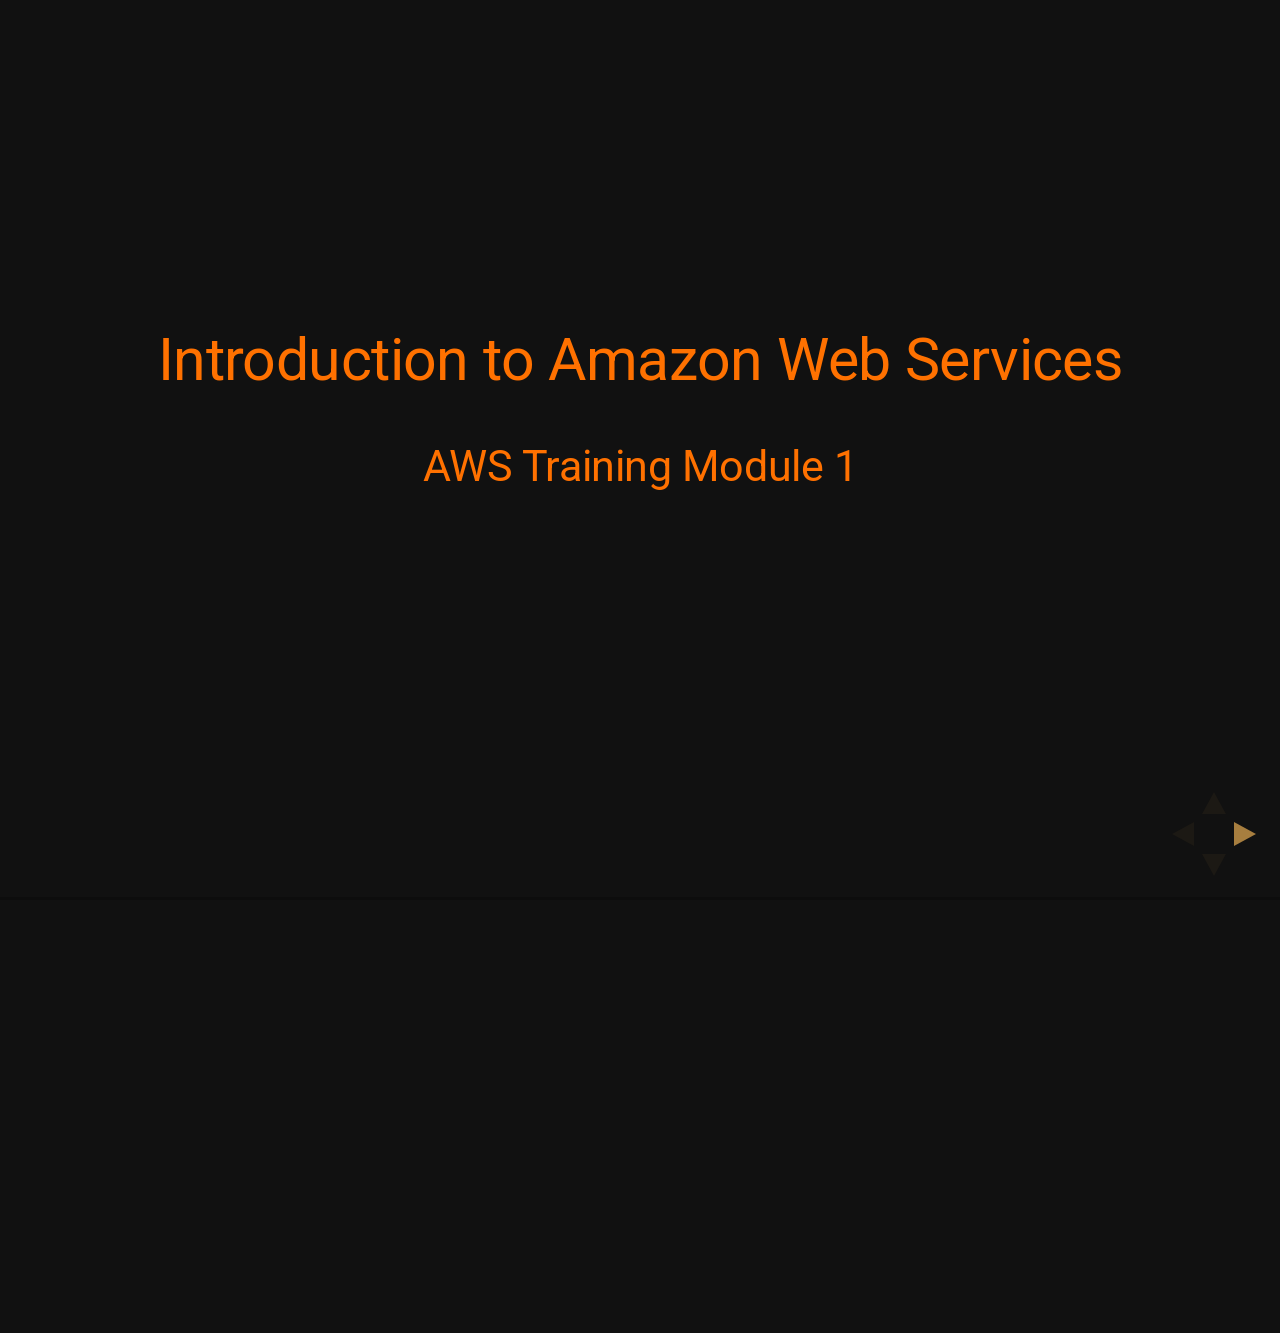
==== docs/01-aws_intro/index.html @ 5cf466d1 "Preparation for course modularization. Updated reveal.js from 2.6.2 to 3.0.0" ====
<!doctype html>
<html lang="en">
    <head>
        <meta charset="utf-8">
        <meta name="viewport" content="width=device-width, initial-scale=1.0, maximum-scale=1.0, user-scalable=no">
        <title>AWS Workshop</title>
        <link rel="stylesheet" href="../presentation_data/reveal.js-3.0.0/css/reveal.css">
        <link rel="stylesheet" href="../presentation_data/reveal.js-3.0.0/css/theme/night.css" id="theme">
        <link rel="stylesheet" href="../presentation_data/reveal.js-3.0.0/lib/css/monokai_sublime.css">
        <link rel="stylesheet" href="../presentation_data/css/gofore.css">
        <link rel="stylesheet" href="../presentation_data/css/custom.css">
    </head>
    <body>
        <div class="reveal">
            <div class="slides">
                <section data-markdown="README.md"
                         data-separator="^\n---\n$"
                         data-separator-vertical="^\n--\n$"
                         data-notes="^Notes:">
                </section>
            </div>
        </div>

        <script src="../presentation_data/reveal.js-3.0.0/lib/js/head.min.js"></script>
        <script src="../presentation_data/reveal.js-3.0.0/js/reveal.js"></script>
        <script>
            Reveal.initialize({
                controls: true,
                progress: true,
                history: true,
                width: 1280,
                height: 768,
                transition: 'linear',
                dependencies: [
                    { src: '../presentation_data/reveal.js-3.0.0/plugin/markdown/marked.js', condition: function() { return !!document.querySelector( '[data-markdown]' ); } },
                    { src: '../presentation_data/reveal.js-3.0.0/plugin/markdown/markdown.js', condition: function() { return !!document.querySelector( '[data-markdown]' ); } },
                    { src: '../presentation_data/reveal.js-3.0.0/plugin/notes/notes.js', async: true, condition: function() { return !!document.body.classList; } },
                    { src: '../presentation_data/reveal.js-3.0.0/plugin/highlight/highlight.js', async: true, callback: function() { hljs.initHighlightingOnLoad(); } }
                    ]
            });
        </script>
    </body>
</html>
---- docs/presentation_data/reveal.js-3.0.0/css/reveal.css ----
/*!
 * reveal.js
 * http://lab.hakim.se/reveal-js
 * MIT licensed
 *
 * Copyright (C) 2015 Hakim El Hattab, http://hakim.se
 */
/*********************************************
 * RESET STYLES
 *********************************************/
html, body, .reveal div, .reveal span, .reveal applet, .reveal object, .reveal iframe, .reveal h1, .reveal h2, .reveal h3, .reveal h4, .reveal h5, .reveal h6, .reveal p, .reveal blockquote, .reveal pre, .reveal a, .reveal abbr, .reveal acronym, .reveal address, .reveal big, .reveal cite, .reveal code, .reveal del, .reveal dfn, .reveal em, .reveal img, .reveal ins, .reveal kbd, .reveal q, .reveal s, .reveal samp, .reveal small, .reveal strike, .reveal strong, .reveal sub, .reveal sup, .reveal tt, .reveal var, .reveal b, .reveal u, .reveal center, .reveal dl, .reveal dt, .reveal dd, .reveal ol, .reveal ul, .reveal li, .reveal fieldset, .reveal form, .reveal label, .reveal legend, .reveal table, .reveal caption, .reveal tbody, .reveal tfoot, .reveal thead, .reveal tr, .reveal th, .reveal td, .reveal article, .reveal aside, .reveal canvas, .reveal details, .reveal embed, .reveal figure, .reveal figcaption, .reveal footer, .reveal header, .reveal hgroup, .reveal menu, .reveal nav, .reveal output, .reveal ruby, .reveal section, .reveal summary, .reveal time, .reveal mark, .reveal audio, video {
  margin: 0;
  padding: 0;
  border: 0;
  font-size: 100%;
  font: inherit;
  vertical-align: baseline; }

.reveal article, .reveal aside, .reveal details, .reveal figcaption, .reveal figure, .reveal footer, .reveal header, .reveal hgroup, .reveal menu, .reveal nav, .reveal section {
  display: block; }

/*********************************************
 * GLOBAL STYLES
 *********************************************/
html, body {
  width: 100%;
  height: 100%;
  overflow: hidden; }

body {
  position: relative;
  line-height: 1;
  background-color: #fff;
  color: #000; }

::-moz-selection {
  background: #FF5E99;
  color: #fff;
  text-shadow: none; }

::selection {
  background: #FF5E99;
  color: #fff;
  text-shadow: none; }

/*********************************************
 * VIEW FRAGMENTS
 *********************************************/
.reveal .slides section .fragment {
  opacity: 0;
  visibility: hidden;
  -webkit-transition: all 0.2s ease;
          transition: all 0.2s ease; }
  .reveal .slides section .fragment.visible {
    opacity: 1;
    visibility: visible; }

.reveal .slides section .fragment.grow {
  opacity: 1;
  visibility: visible; }
  .reveal .slides section .fragment.grow.visible {
    -webkit-transform: scale(1.3);
        -ms-transform: scale(1.3);
            transform: scale(1.3); }

.reveal .slides section .fragment.shrink {
  opacity: 1;
  visibility: visible; }
  .reveal .slides section .fragment.shrink.visible {
    -webkit-transform: scale(0.7);
        -ms-transform: scale(0.7);
            transform: scale(0.7); }

.reveal .slides section .fragment.zoom-in {
  -webkit-transform: scale(0.1);
      -ms-transform: scale(0.1);
          transform: scale(0.1); }
  .reveal .slides section .fragment.zoom-in.visible {
    -webkit-transform: scale(1);
        -ms-transform: scale(1);
            transform: scale(1); }

.reveal .slides section .fragment.roll-in {
  -webkit-transform: rotateX(90deg);
          transform: rotateX(90deg); }
  .reveal .slides section .fragment.roll-in.visible {
    -webkit-transform: rotateX(0);
            transform: rotateX(0); }

.reveal .slides section .fragment.fade-out {
  opacity: 1;
  visibility: visible; }
  .reveal .slides section .fragment.fade-out.visible {
    opacity: 0;
    visibility: hidden; }

.reveal .slides section .fragment.semi-fade-out {
  opacity: 1;
  visibility: visible; }
  .reveal .slides section .fragment.semi-fade-out.visible {
    opacity: 0.5;
    visibility: visible; }

.reveal .slides section .fragment.strike {
  opacity: 1; }
  .reveal .slides section .fragment.strike.visible {
    text-decoration: line-through; }

.reveal .slides section .fragment.current-visible {
  opacity: 0;
  visibility: hidden; }
  .reveal .slides section .fragment.current-visible.current-fragment {
    opacity: 1;
    visibility: visible; }

.reveal .slides section .fragment.highlight-red, .reveal .slides section .fragment.highlight-current-red, .reveal .slides section .fragment.highlight-green, .reveal .slides section .fragment.highlight-current-green, .reveal .slides section .fragment.highlight-blue, .reveal .slides section .fragment.highlight-current-blue {
  opacity: 1;
  visibility: visible; }

.reveal .slides section .fragment.highlight-red.visible {
  color: #ff2c2d; }

.reveal .slides section .fragment.highlight-green.visible {
  color: #17ff2e; }

.reveal .slides section .fragment.highlight-blue.visible {
  color: #1b91ff; }

.reveal .slides section .fragment.highlight-current-red.current-fragment {
  color: #ff2c2d; }

.reveal .slides section .fragment.highlight-current-green.current-fragment {
  color: #17ff2e; }

.reveal .slides section .fragment.highlight-current-blue.current-fragment {
  color: #1b91ff; }

/*********************************************
 * DEFAULT ELEMENT STYLES
 *********************************************/
/* Fixes issue in Chrome where italic fonts did not appear when printing to PDF */
.reveal:after {
  content: '';
  font-style: italic; }

.reveal iframe {
  z-index: 1; }

/** Prevents layering issues in certain browser/transition combinations */
.reveal a {
  position: relative; }

.reveal .stretch {
  max-width: none;
  max-height: none; }

.reveal pre.stretch code {
  height: 100%;
  max-height: 100%;
  -moz-box-sizing: border-box;
       box-sizing: border-box; }

/*********************************************
 * CONTROLS
 *********************************************/
.reveal .controls {
  display: none;
  position: fixed;
  width: 110px;
  height: 110px;
  z-index: 30;
  right: 10px;
  bottom: 10px;
  -webkit-user-select: none; }

.reveal .controls div {
  position: absolute;
  opacity: 0.05;
  width: 0;
  height: 0;
  border: 12px solid transparent;
  -webkit-transform: scale(0.9999);
      -ms-transform: scale(0.9999);
          transform: scale(0.9999);
  -webkit-transition: all 0.2s ease;
          transition: all 0.2s ease;
  -webkit-tap-highlight-color: rgba(0, 0, 0, 0); }

.reveal .controls div.enabled {
  opacity: 0.7;
  cursor: pointer; }

.reveal .controls div.enabled:active {
  margin-top: 1px; }

.reveal .controls div.navigate-left {
  top: 42px;
  border-right-width: 22px;
  border-right-color: #000; }

.reveal .controls div.navigate-left.fragmented {
  opacity: 0.3; }

.reveal .controls div.navigate-right {
  left: 74px;
  top: 42px;
  border-left-width: 22px;
  border-left-color: #000; }

.reveal .controls div.navigate-right.fragmented {
  opacity: 0.3; }

.reveal .controls div.navigate-up {
  left: 42px;
  border-bottom-width: 22px;
  border-bottom-color: #000; }

.reveal .controls div.navigate-up.fragmented {
  opacity: 0.3; }

.reveal .controls div.navigate-down {
  left: 42px;
  top: 74px;
  border-top-width: 22px;
  border-top-color: #000; }

.reveal .controls div.navigate-down.fragmented {
  opacity: 0.3; }

/*********************************************
 * PROGRESS BAR
 *********************************************/
.reveal .progress {
  position: fixed;
  display: none;
  height: 3px;
  width: 100%;
  bottom: 0;
  left: 0;
  z-index: 10;
  background-color: rgba(0, 0, 0, 0.2); }

.reveal .progress:after {
  content: '';
  display: block;
  position: absolute;
  height: 20px;
  width: 100%;
  top: -20px; }

.reveal .progress span {
  display: block;
  height: 100%;
  width: 0px;
  background-color: #000;
  -webkit-transition: width 800ms cubic-bezier(0.26, 0.86, 0.44, 0.985);
          transition: width 800ms cubic-bezier(0.26, 0.86, 0.44, 0.985); }

/*********************************************
 * SLIDE NUMBER
 *********************************************/
.reveal .slide-number {
  position: fixed;
  display: block;
  right: 15px;
  bottom: 15px;
  opacity: 0.5;
  z-index: 31;
  font-size: 12px; }

/*********************************************
 * SLIDES
 *********************************************/
.reveal {
  position: relative;
  width: 100%;
  height: 100%;
  -ms-touch-action: none;
      touch-action: none; }

.reveal .slides {
  position: absolute;
  width: 100%;
  height: 100%;
  top: 0;
  right: 0;
  bottom: 0;
  left: 0;
  margin: auto;
  overflow: visible;
  z-index: 1;
  text-align: center;
  -webkit-perspective: 600px;
          perspective: 600px;
  -webkit-perspective-origin: 50% 40%;
          perspective-origin: 50% 40%; }

.reveal .slides > section {
  -ms-perspective: 600px; }

.reveal .slides > section, .reveal .slides > section > section {
  display: none;
  position: absolute;
  width: 100%;
  padding: 20px 0px;
  z-index: 10;
  -webkit-transform-style: preserve-3d;
          transform-style: preserve-3d;
  -webkit-transition: -webkit-transform-origin 800ms cubic-bezier(0.26, 0.86, 0.44, 0.985), -webkit-transform 800ms cubic-bezier(0.26, 0.86, 0.44, 0.985), visibility 800ms cubic-bezier(0.26, 0.86, 0.44, 0.985), opacity 800ms cubic-bezier(0.26, 0.86, 0.44, 0.985);
          transition: -ms-transform-origin 800ms cubic-bezier(0.26, 0.86, 0.44, 0.985), transform 800ms cubic-bezier(0.26, 0.86, 0.44, 0.985), visibility 800ms cubic-bezier(0.26, 0.86, 0.44, 0.985), opacity 800ms cubic-bezier(0.26, 0.86, 0.44, 0.985);
          transition: transform-origin 800ms cubic-bezier(0.26, 0.86, 0.44, 0.985), transform 800ms cubic-bezier(0.26, 0.86, 0.44, 0.985), visibility 800ms cubic-bezier(0.26, 0.86, 0.44, 0.985), opacity 800ms cubic-bezier(0.26, 0.86, 0.44, 0.985); }

/* Global transition speed settings */
.reveal[data-transition-speed="fast"] .slides section {
  -webkit-transition-duration: 400ms;
          transition-duration: 400ms; }

.reveal[data-transition-speed="slow"] .slides section {
  -webkit-transition-duration: 1200ms;
          transition-duration: 1200ms; }

/* Slide-specific transition speed overrides */
.reveal .slides section[data-transition-speed="fast"] {
  -webkit-transition-duration: 400ms;
          transition-duration: 400ms; }

.reveal .slides section[data-transition-speed="slow"] {
  -webkit-transition-duration: 1200ms;
          transition-duration: 1200ms; }

.reveal .slides > section.stack {
  padding-top: 0;
  padding-bottom: 0; }

.reveal .slides > section.present, .reveal .slides > section > section.present {
  display: block;
  z-index: 11;
  opacity: 1; }

.reveal.center, .reveal.center .slides, .reveal.center .slides section {
  min-height: 0 !important; }

/* Don't allow interaction with invisible slides */
.reveal .slides > section.future, .reveal .slides > section > section.future, .reveal .slides > section.past, .reveal .slides > section > section.past {
  pointer-events: none; }

.reveal.overview .slides > section, .reveal.overview .slides > section > section {
  pointer-events: auto; }

.reveal .slides > section.past, .reveal .slides > section.future, .reveal .slides > section > section.past, .reveal .slides > section > section.future {
  opacity: 0; }

/*********************************************
 * SLIDE TRANSITION
 * Aliased 'linear' for backwards compatibility
 *********************************************/
.reveal.slide section, .reveal.linear section {
  -webkit-backface-visibility: hidden;
          backface-visibility: hidden; }

.reveal .slides > section[data-transition=slide].past, .reveal.slide .slides > section:not([data-transition]).past, .reveal .slides > section[data-transition=linear].past, .reveal.linear .slides > section:not([data-transition]).past {
  -webkit-transform: translate(-150%, 0);
      -ms-transform: translate(-150%, 0);
          transform: translate(-150%, 0); }

.reveal .slides > section[data-transition=slide].future, .reveal.slide .slides > section:not([data-transition]).future, .reveal .slides > section[data-transition=linear].future, .reveal.linear .slides > section:not([data-transition]).future {
  -webkit-transform: translate(150%, 0);
      -ms-transform: translate(150%, 0);
          transform: translate(150%, 0); }

.reveal .slides > section > section[data-transition=slide].past, .reveal.slide .slides > section > section:not([data-transition]).past, .reveal .slides > section > section[data-transition=linear].past, .reveal.linear .slides > section > section:not([data-transition]).past {
  -webkit-transform: translate(0, -150%);
      -ms-transform: translate(0, -150%);
          transform: translate(0, -150%); }

.reveal .slides > section > section[data-transition=slide].future, .reveal.slide .slides > section > section:not([data-transition]).future, .reveal .slides > section > section[data-transition=linear].future, .reveal.linear .slides > section > section:not([data-transition]).future {
  -webkit-transform: translate(0, 150%);
      -ms-transform: translate(0, 150%);
          transform: translate(0, 150%); }

/*********************************************
 * CONVEX TRANSITION
 * Aliased 'default' for backwards compatibility
 *********************************************/
.reveal .slides > section[data-transition=default].past, .reveal.default .slides > section:not([data-transition]).past, .reveal .slides > section[data-transition=convex].past, .reveal.convex .slides > section:not([data-transition]).past {
  -webkit-transform: translate3d(-100%, 0, 0) rotateY(-90deg) translate3d(-100%, 0, 0);
          transform: translate3d(-100%, 0, 0) rotateY(-90deg) translate3d(-100%, 0, 0); }

.reveal .slides > section[data-transition=default].future, .reveal.default .slides > section:not([data-transition]).future, .reveal .slides > section[data-transition=convex].future, .reveal.convex .slides > section:not([data-transition]).future {
  -webkit-transform: translate3d(100%, 0, 0) rotateY(90deg) translate3d(100%, 0, 0);
          transform: translate3d(100%, 0, 0) rotateY(90deg) translate3d(100%, 0, 0); }

.reveal .slides > section > section[data-transition=default].past, .reveal.default .slides > section > section:not([data-transition]).past, .reveal .slides > section > section[data-transition=convex].past, .reveal.convex .slides > section > section:not([data-transition]).past {
  -webkit-transform: translate3d(0, -300px, 0) rotateX(70deg) translate3d(0, -300px, 0);
          transform: translate3d(0, -300px, 0) rotateX(70deg) translate3d(0, -300px, 0); }

.reveal .slides > section > section[data-transition=default].future, .reveal.default .slides > section > section:not([data-transition]).future, .reveal .slides > section > section[data-transition=convex].future, .reveal.convex .slides > section > section:not([data-transition]).future {
  -webkit-transform: translate3d(0, 300px, 0) rotateX(-70deg) translate3d(0, 300px, 0);
          transform: translate3d(0, 300px, 0) rotateX(-70deg) translate3d(0, 300px, 0); }

/*********************************************
 * CONCAVE TRANSITION
 *********************************************/
.reveal .slides > section[data-transition=concave].past, .reveal.concave .slides > section:not([data-transition]).past {
  -webkit-transform: translate3d(-100%, 0, 0) rotateY(90deg) translate3d(-100%, 0, 0);
          transform: translate3d(-100%, 0, 0) rotateY(90deg) translate3d(-100%, 0, 0); }

.reveal .slides > section[data-transition=concave].future, .reveal.concave .slides > section:not([data-transition]).future {
  -webkit-transform: translate3d(100%, 0, 0) rotateY(-90deg) translate3d(100%, 0, 0);
          transform: translate3d(100%, 0, 0) rotateY(-90deg) translate3d(100%, 0, 0); }

.reveal .slides > section > section[data-transition=concave].past, .reveal.concave .slides > section > section:not([data-transition]).past {
  -webkit-transform: translate3d(0, -80%, 0) rotateX(-70deg) translate3d(0, -80%, 0);
          transform: translate3d(0, -80%, 0) rotateX(-70deg) translate3d(0, -80%, 0); }

.reveal .slides > section > section[data-transition=concave].future, .reveal.concave .slides > section > section:not([data-transition]).future {
  -webkit-transform: translate3d(0, 80%, 0) rotateX(70deg) translate3d(0, 80%, 0);
          transform: translate3d(0, 80%, 0) rotateX(70deg) translate3d(0, 80%, 0); }

/*********************************************
 * ZOOM TRANSITION
 *********************************************/
.reveal .slides > section[data-transition=zoom], .reveal.zoom .slides > section:not([data-transition]) {
  -webkit-transition-timing-function: ease;
          transition-timing-function: ease; }

.reveal .slides > section[data-transition=zoom].past, .reveal.zoom .slides > section:not([data-transition]).past {
  visibility: hidden;
  -webkit-transform: scale(16);
      -ms-transform: scale(16);
          transform: scale(16); }

.reveal .slides > section[data-transition=zoom].future, .reveal.zoom .slides > section:not([data-transition]).future {
  visibility: hidden;
  -webkit-transform: scale(0.2);
      -ms-transform: scale(0.2);
          transform: scale(0.2); }

.reveal .slides > section > section[data-transition=zoom].past, .reveal.zoom .slides > section > section:not([data-transition]).past {
  -webkit-transform: translate(0, -150%);
      -ms-transform: translate(0, -150%);
          transform: translate(0, -150%); }

.reveal .slides > section > section[data-transition=zoom].future, .reveal.zoom .slides > section > section:not([data-transition]).future {
  -webkit-transform: translate(0, 150%);
      -ms-transform: translate(0, 150%);
          transform: translate(0, 150%); }

/*********************************************
 * CUBE TRANSITION
 *********************************************/
.reveal.cube .slides {
  -webkit-perspective: 1300px;
          perspective: 1300px; }

.reveal.cube .slides section {
  padding: 30px;
  min-height: 700px;
  -webkit-backface-visibility: hidden;
          backface-visibility: hidden;
  -moz-box-sizing: border-box;
       box-sizing: border-box; }

.reveal.center.cube .slides section {
  min-height: 0; }

.reveal.cube .slides section:not(.stack):before {
  content: '';
  position: absolute;
  display: block;
  width: 100%;
  height: 100%;
  left: 0;
  top: 0;
  background: rgba(0, 0, 0, 0.1);
  border-radius: 4px;
  -webkit-transform: translateZ(-20px);
          transform: translateZ(-20px); }

.reveal.cube .slides section:not(.stack):after {
  content: '';
  position: absolute;
  display: block;
  width: 90%;
  height: 30px;
  left: 5%;
  bottom: 0;
  background: none;
  z-index: 1;
  border-radius: 4px;
  box-shadow: 0px 95px 25px rgba(0, 0, 0, 0.2);
  -webkit-transform: translateZ(-90px) rotateX(65deg);
          transform: translateZ(-90px) rotateX(65deg); }

.reveal.cube .slides > section.stack {
  padding: 0;
  background: none; }

.reveal.cube .slides > section.past {
  -webkit-transform-origin: 100% 0%;
      -ms-transform-origin: 100% 0%;
          transform-origin: 100% 0%;
  -webkit-transform: translate3d(-100%, 0, 0) rotateY(-90deg);
          transform: translate3d(-100%, 0, 0) rotateY(-90deg); }

.reveal.cube .slides > section.future {
  -webkit-transform-origin: 0% 0%;
      -ms-transform-origin: 0% 0%;
          transform-origin: 0% 0%;
  -webkit-transform: translate3d(100%, 0, 0) rotateY(90deg);
          transform: translate3d(100%, 0, 0) rotateY(90deg); }

.reveal.cube .slides > section > section.past {
  -webkit-transform-origin: 0% 100%;
      -ms-transform-origin: 0% 100%;
          transform-origin: 0% 100%;
  -webkit-transform: translate3d(0, -100%, 0) rotateX(90deg);
          transform: translate3d(0, -100%, 0) rotateX(90deg); }

.reveal.cube .slides > section > section.future {
  -webkit-transform-origin: 0% 0%;
      -ms-transform-origin: 0% 0%;
          transform-origin: 0% 0%;
  -webkit-transform: translate3d(0, 100%, 0) rotateX(-90deg);
          transform: translate3d(0, 100%, 0) rotateX(-90deg); }

/*********************************************
 * PAGE TRANSITION
 *********************************************/
.reveal.page .slides {
  -webkit-perspective-origin: 0% 50%;
          perspective-origin: 0% 50%;
  -webkit-perspective: 3000px;
          perspective: 3000px; }

.reveal.page .slides section {
  padding: 30px;
  min-height: 700px;
  -moz-box-sizing: border-box;
       box-sizing: border-box; }

.reveal.page .slides section.past {
  z-index: 12; }

.reveal.page .slides section:not(.stack):before {
  content: '';
  position: absolute;
  display: block;
  width: 100%;
  height: 100%;
  left: 0;
  top: 0;
  background: rgba(0, 0, 0, 0.1);
  -webkit-transform: translateZ(-20px);
          transform: translateZ(-20px); }

.reveal.page .slides section:not(.stack):after {
  content: '';
  position: absolute;
  display: block;
  width: 90%;
  height: 30px;
  left: 5%;
  bottom: 0;
  background: none;
  z-index: 1;
  border-radius: 4px;
  box-shadow: 0px 95px 25px rgba(0, 0, 0, 0.2);
  -webkit-transform: translateZ(-90px) rotateX(65deg); }

.reveal.page .slides > section.stack {
  padding: 0;
  background: none; }

.reveal.page .slides > section.past {
  -webkit-transform-origin: 0% 0%;
      -ms-transform-origin: 0% 0%;
          transform-origin: 0% 0%;
  -webkit-transform: translate3d(-40%, 0, 0) rotateY(-80deg);
          transform: translate3d(-40%, 0, 0) rotateY(-80deg); }

.reveal.page .slides > section.future {
  -webkit-transform-origin: 100% 0%;
      -ms-transform-origin: 100% 0%;
          transform-origin: 100% 0%;
  -webkit-transform: translate3d(0, 0, 0);
          transform: translate3d(0, 0, 0); }

.reveal.page .slides > section > section.past {
  -webkit-transform-origin: 0% 0%;
      -ms-transform-origin: 0% 0%;
          transform-origin: 0% 0%;
  -webkit-transform: translate3d(0, -40%, 0) rotateX(80deg);
          transform: translate3d(0, -40%, 0) rotateX(80deg); }

.reveal.page .slides > section > section.future {
  -webkit-transform-origin: 0% 100%;
      -ms-transform-origin: 0% 100%;
          transform-origin: 0% 100%;
  -webkit-transform: translate3d(0, 0, 0);
          transform: translate3d(0, 0, 0); }

/*********************************************
 * FADE TRANSITION
 *********************************************/
.reveal .slides section[data-transition=fade], .reveal.fade .slides section:not([data-transition]), .reveal.fade .slides > section > section:not([data-transition]) {
  -webkit-transform: none;
      -ms-transform: none;
          transform: none;
  -webkit-transition: opacity 0.5s;
          transition: opacity 0.5s; }

.reveal.fade.overview .slides section, .reveal.fade.overview .slides > section > section {
  -webkit-transition: none;
          transition: none; }

/*********************************************
 * NO TRANSITION
 *********************************************/
.reveal .slides section[data-transition=none], .reveal.none .slides section:not([data-transition]) {
  -webkit-transform: none;
      -ms-transform: none;
          transform: none;
  -webkit-transition: none;
          transition: none; }

/*********************************************
 * OVERVIEW
 *********************************************/
.reveal.overview .slides {
  -webkit-perspective-origin: 50% 50%;
          perspective-origin: 50% 50%;
  -webkit-perspective: 700px;
          perspective: 700px; }

.reveal.overview .slides section {
  height: 700px;
  overflow: hidden;
  opacity: 1 !important;
  visibility: visible !important;
  cursor: pointer;
  background: rgba(0, 0, 0, 0.1);
  -moz-box-sizing: border-box;
       box-sizing: border-box; }

.reveal.overview .slides section, .reveal.overview-deactivating .slides section {
  -webkit-transition: none !important;
          transition: none !important; }

.reveal.overview .slides section .fragment {
  opacity: 1; }

.reveal.overview .slides section:after, .reveal.overview .slides section:before {
  display: none !important; }

.reveal.overview .slides section > section {
  opacity: 1;
  cursor: pointer; }

.reveal.overview .slides section:hover {
  background: rgba(0, 0, 0, 0.3); }

.reveal.overview .slides section.present {
  background: rgba(0, 0, 0, 0.3); }

.reveal.overview .slides > section.stack {
  padding: 0;
  top: 0 !important;
  background: none;
  overflow: visible; }

/*********************************************
 * PAUSED MODE
 *********************************************/
.reveal .pause-overlay {
  position: absolute;
  top: 0;
  left: 0;
  width: 100%;
  height: 100%;
  background: black;
  visibility: hidden;
  opacity: 0;
  z-index: 100;
  -webkit-transition: all 1s ease;
          transition: all 1s ease; }

.reveal.paused .pause-overlay {
  visibility: visible;
  opacity: 1; }

/*********************************************
 * FALLBACK
 *********************************************/
.no-transforms {
  overflow-y: auto; }

.no-transforms .reveal .slides {
  position: relative;
  width: 80%;
  height: auto !important;
  top: 0;
  left: 50%;
  margin: 0;
  text-align: center; }

.no-transforms .reveal .controls, .no-transforms .reveal .progress {
  display: none !important; }

.no-transforms .reveal .slides section {
  display: block !important;
  opacity: 1 !important;
  position: relative !important;
  height: auto;
  min-height: 0;
  top: 0;
  left: -50%;
  margin: 70px 0;
  -webkit-transform: none;
      -ms-transform: none;
          transform: none; }

.no-transforms .reveal .slides section section {
  left: 0; }

.reveal .no-transition, .reveal .no-transition * {
  -webkit-transition: none !important;
          transition: none !important; }

/*********************************************
 * PER-SLIDE BACKGROUNDS
 *********************************************/
.reveal > .backgrounds {
  position: absolute;
  width: 100%;
  height: 100%;
  top: 0;
  left: 0;
  -webkit-perspective: 600px;
          perspective: 600px; }

.reveal .slide-background {
  display: none;
  position: absolute;
  width: 100%;
  height: 100%;
  opacity: 0;
  visibility: hidden;
  background-color: rgba(0, 0, 0, 0);
  background-position: 50% 50%;
  background-repeat: no-repeat;
  background-size: cover;
  -webkit-transition: all 800ms cubic-bezier(0.26, 0.86, 0.44, 0.985);
          transition: all 800ms cubic-bezier(0.26, 0.86, 0.44, 0.985); }

.reveal .slide-background.stack {
  display: block; }

.reveal .slide-background.present {
  opacity: 1;
  visibility: visible; }

.print-pdf .reveal .slide-background {
  opacity: 1 !important;
  visibility: visible !important; }

/* Video backgrounds */
.reveal .slide-background video {
  position: absolute;
  width: 100%;
  height: 100%;
  max-width: none;
  max-height: none;
  top: 0;
  left: 0; }

/* Immediate transition style */
.reveal[data-background-transition=none] > .backgrounds .slide-background, .reveal > .backgrounds .slide-background[data-background-transition=none] {
  -webkit-transition: none;
          transition: none; }

/* Slide */
.reveal[data-background-transition=slide] > .backgrounds .slide-background, .reveal > .backgrounds .slide-background[data-background-transition=slide] {
  opacity: 1;
  -webkit-backface-visibility: hidden;
          backface-visibility: hidden; }

.reveal[data-background-transition=slide] > .backgrounds .slide-background.past, .reveal > .backgrounds .slide-background.past[data-background-transition=slide] {
  -webkit-transform: translate(-100%, 0);
      -ms-transform: translate(-100%, 0);
          transform: translate(-100%, 0); }

.reveal[data-background-transition=slide] > .backgrounds .slide-background.future, .reveal > .backgrounds .slide-background.future[data-background-transition=slide] {
  -webkit-transform: translate(100%, 0);
      -ms-transform: translate(100%, 0);
          transform: translate(100%, 0); }

.reveal[data-background-transition=slide] > .backgrounds .slide-background > .slide-background.past, .reveal > .backgrounds .slide-background > .slide-background.past[data-background-transition=slide] {
  -webkit-transform: translate(0, -100%);
      -ms-transform: translate(0, -100%);
          transform: translate(0, -100%); }

.reveal[data-background-transition=slide] > .backgrounds .slide-background > .slide-background.future, .reveal > .backgrounds .slide-background > .slide-background.future[data-background-transition=slide] {
  -webkit-transform: translate(0, 100%);
      -ms-transform: translate(0, 100%);
          transform: translate(0, 100%); }

/* Convex */
.reveal[data-background-transition=convex] > .backgrounds .slide-background.past, .reveal > .backgrounds .slide-background.past[data-background-transition=convex] {
  opacity: 0;
  -webkit-transform: translate3d(-100%, 0, 0) rotateY(-90deg) translate3d(-100%, 0, 0);
          transform: translate3d(-100%, 0, 0) rotateY(-90deg) translate3d(-100%, 0, 0); }

.reveal[data-background-transition=convex] > .backgrounds .slide-background.future, .reveal > .backgrounds .slide-background.future[data-background-transition=convex] {
  opacity: 0;
  -webkit-transform: translate3d(100%, 0, 0) rotateY(90deg) translate3d(100%, 0, 0);
          transform: translate3d(100%, 0, 0) rotateY(90deg) translate3d(100%, 0, 0); }

.reveal[data-background-transition=convex] > .backgrounds .slide-background > .slide-background.past, .reveal > .backgrounds .slide-background > .slide-background.past[data-background-transition=convex] {
  opacity: 0;
  -webkit-transform: translate3d(0, -100%, 0) rotateX(90deg) translate3d(0, -100%, 0);
          transform: translate3d(0, -100%, 0) rotateX(90deg) translate3d(0, -100%, 0); }

.reveal[data-background-transition=convex] > .backgrounds .slide-background > .slide-background.future, .reveal > .backgrounds .slide-background > .slide-background.future[data-background-transition=convex] {
  opacity: 0;
  -webkit-transform: translate3d(0, 100%, 0) rotateX(-90deg) translate3d(0, 100%, 0);
          transform: translate3d(0, 100%, 0) rotateX(-90deg) translate3d(0, 100%, 0); }

/* Concave */
.reveal[data-background-transition=concave] > .backgrounds .slide-background.past, .reveal > .backgrounds .slide-background.past[data-background-transition=concave] {
  opacity: 0;
  -webkit-transform: translate3d(-100%, 0, 0) rotateY(90deg) translate3d(-100%, 0, 0);
          transform: translate3d(-100%, 0, 0) rotateY(90deg) translate3d(-100%, 0, 0); }

.reveal[data-background-transition=concave] > .backgrounds .slide-background.future, .reveal > .backgrounds .slide-background.future[data-background-transition=concave] {
  opacity: 0;
  -webkit-transform: translate3d(100%, 0, 0) rotateY(-90deg) translate3d(100%, 0, 0);
          transform: translate3d(100%, 0, 0) rotateY(-90deg) translate3d(100%, 0, 0); }

.reveal[data-background-transition=concave] > .backgrounds .slide-background > .slide-background.past, .reveal > .backgrounds .slide-background > .slide-background.past[data-background-transition=concave] {
  opacity: 0;
  -webkit-transform: translate3d(0, -100%, 0) rotateX(-90deg) translate3d(0, -100%, 0);
          transform: translate3d(0, -100%, 0) rotateX(-90deg) translate3d(0, -100%, 0); }

.reveal[data-background-transition=concave] > .backgrounds .slide-background > .slide-background.future, .reveal > .backgrounds .slide-background > .slide-background.future[data-background-transition=concave] {
  opacity: 0;
  -webkit-transform: translate3d(0, 100%, 0) rotateX(90deg) translate3d(0, 100%, 0);
          transform: translate3d(0, 100%, 0) rotateX(90deg) translate3d(0, 100%, 0); }

/* Zoom */
.reveal[data-background-transition=zoom] > .backgrounds .slide-background, .reveal > .backgrounds .slide-background[data-background-transition=zoom] {
  -webkit-transition-timing-function: ease;
          transition-timing-function: ease; }

.reveal[data-background-transition=zoom] > .backgrounds .slide-background.past, .reveal > .backgrounds .slide-background.past[data-background-transition=zoom] {
  opacity: 0;
  visibility: hidden;
  -webkit-transform: scale(16);
      -ms-transform: scale(16);
          transform: scale(16); }

.reveal[data-background-transition=zoom] > .backgrounds .slide-background.future, .reveal > .backgrounds .slide-background.future[data-background-transition=zoom] {
  opacity: 0;
  visibility: hidden;
  -webkit-transform: scale(0.2);
      -ms-transform: scale(0.2);
          transform: scale(0.2); }

.reveal[data-background-transition=zoom] > .backgrounds .slide-background > .slide-background.past, .reveal > .backgrounds .slide-background > .slide-background.past[data-background-transition=zoom] {
  opacity: 0;
  visibility: hidden;
  -webkit-transform: scale(16);
      -ms-transform: scale(16);
          transform: scale(16); }

.reveal[data-background-transition=zoom] > .backgrounds .slide-background > .slide-background.future, .reveal > .backgrounds .slide-background > .slide-background.future[data-background-transition=zoom] {
  opacity: 0;
  visibility: hidden;
  -webkit-transform: scale(0.2);
      -ms-transform: scale(0.2);
          transform: scale(0.2); }

/* Global transition speed settings */
.reveal[data-transition-speed="fast"] > .backgrounds .slide-background {
  -webkit-transition-duration: 400ms;
          transition-duration: 400ms; }

.reveal[data-transition-speed="slow"] > .backgrounds .slide-background {
  -webkit-transition-duration: 1200ms;
          transition-duration: 1200ms; }

/*********************************************
 * RTL SUPPORT
 *********************************************/
.reveal.rtl .slides, .reveal.rtl .slides h1, .reveal.rtl .slides h2, .reveal.rtl .slides h3, .reveal.rtl .slides h4, .reveal.rtl .slides h5, .reveal.rtl .slides h6 {
  direction: rtl;
  font-family: sans-serif; }

.reveal.rtl pre, .reveal.rtl code {
  direction: ltr; }

.reveal.rtl ol, .reveal.rtl ul {
  text-align: right; }

.reveal.rtl .progress span {
  float: right; }

/*********************************************
 * PARALLAX BACKGROUND
 *********************************************/
.reveal.has-parallax-background .backgrounds {
  -webkit-transition: all 0.8s ease;
          transition: all 0.8s ease; }

/* Global transition speed settings */
.reveal.has-parallax-background[data-transition-speed="fast"] .backgrounds {
  -webkit-transition-duration: 400ms;
          transition-duration: 400ms; }

.reveal.has-parallax-background[data-transition-speed="slow"] .backgrounds {
  -webkit-transition-duration: 1200ms;
          transition-duration: 1200ms; }

/*********************************************
 * LINK PREVIEW OVERLAY
 *********************************************/
.reveal .overlay {
  position: absolute;
  top: 0;
  left: 0;
  width: 100%;
  height: 100%;
  z-index: 1000;
  background: rgba(0, 0, 0, 0.9);
  opacity: 0;
  visibility: hidden;
  -webkit-transition: all 0.3s ease;
          transition: all 0.3s ease; }

.reveal .overlay.visible {
  opacity: 1;
  visibility: visible; }

.reveal .overlay .spinner {
  position: absolute;
  display: block;
  top: 50%;
  left: 50%;
  width: 32px;
  height: 32px;
  margin: -16px 0 0 -16px;
  z-index: 10;
  background-image: url([data-uri]%2F%2F%2F6%2Bvr8nJybW1tcDAwOjo6Nvb26ioqKOjo7Ozs%2FLy8vz8%2FAAAAAAAAAAAACH%2FC05FVFNDQVBFMi4wAwEAAAAh%2FhpDcmVhdGVkIHdpdGggYWpheGxvYWQuaW5mbwAh%[base64]%2FV%2FnmOM82XiHRLYKhKP1oZmADdEAAAh%2BQQJCgAAACwAAAAAIAAgAAAE6hDISWlZpOrNp1lGNRSdRpDUolIGw5RUYhhHukqFu8DsrEyqnWThGvAmhVlteBvojpTDDBUEIFwMFBRAmBkSgOrBFZogCASwBDEY%2FCZSg7GSE0gSCjQBMVG023xWBhklAnoEdhQEfyNqMIcKjhRsjEdnezB%2BA4k8gTwJhFuiW4dokXiloUepBAp5qaKpp6%2BHo7aWW54wl7obvEe0kRuoplCGepwSx2jJvqHEmGt6whJpGpfJCHmOoNHKaHx61WiSR92E4lbFoq%2BB6QDtuetcaBPnW6%2BO7wDHpIiK9SaVK5GgV543tzjgGcghAgAh%[base64]%2B%2BG%2Bw48edZPK%2BM6hLJpQg484enXIdQFSS1u6UhksENEQAAIfkECQoAAAAsAAAAACAAIAAABOcQyEmpGKLqzWcZRVUQnZYg1aBSh2GUVEIQ2aQOE%2BG%2BcD4ntpWkZQj1JIiZIogDFFyHI0UxQwFugMSOFIPJftfVAEoZLBbcLEFhlQiqGp1Vd140AUklUN3eCA51C1EWMzMCezCBBmkxVIVHBWd3HHl9JQOIJSdSnJ0TDKChCwUJjoWMPaGqDKannasMo6WnM562R5YluZRwur0wpgqZE7NKUm%2BFNRPIhjBJxKZteWuIBMN4zRMIVIhffcgojwCF117i4nlLnY5ztRLsnOk%2BaV%2BoJY7V7m76PdkS4trKcdg0Zc0tTcKkRAAAIfkECQoAAAAsAAAAACAAIAAABO4QyEkpKqjqzScpRaVkXZWQEximw1BSCUEIlDohrft6cpKCk5xid5MNJTaAIkekKGQkWyKHkvhKsR7ARmitkAYDYRIbUQRQjWBwJRzChi9CRlBcY1UN4g0%[base64]%[base64]%2BE71SRQeyqUToLA7VxF0JDyIQh%2FMVVPMt1ECZlfcjZJ9mIKoaTl1MRIl5o4CUKXOwmyrCInCKqcWtvadL2SYhyASyNDJ0uIiRMDjI0Fd30%2FiI2UA5GSS5UDj2l6NoqgOgN4gksEBgYFf0FDqKgHnyZ9OX8HrgYHdHpcHQULXAS2qKpENRg7eAMLC7kTBaixUYFkKAzWAAnLC7FLVxLWDBLKCwaKTULgEwbLA4hJtOkSBNqITT3xEgfLpBtzE%2FjiuL04RGEBgwWhShRgQExHBAAh%2BQQJCgAAACwAAAAAIAAgAAAE7xDISWlSqerNpyJKhWRdlSAVoVLCWk6JKlAqAavhO9UkUHsqlE6CwO1cRdCQ8iEIfzFVTzLdRAmZX3I2SfZiCqGk5dTESJeaOAlClzsJsqwiJwiqnFrb2nS9kmIcgEsjQydLiIlHehhpejaIjzh9eomSjZR%[base64]%2BE71SRQeyqUToLA7VxF0JDyIQh%[base64]%2BE71SRQeyqUToLA7VxF0JDyIQh%2FMVVPMt1ECZlfcjZJ9mIKoaTl1MRIl5o4CUKXOwmyrCInCKqcWtvadL2SYhyASyNDJ0uIiUd6GAULDJCRiXo1CpGXDJOUjY%2BYip9DhToJA4RBLwMLCwVDfRgbBAaqqoZ1XBMHswsHtxtFaH1iqaoGNgAIxRpbFAgfPQSqpbgGBqUD1wBXeCYp1AYZ19JJOYgH1KwA4UBvQwXUBxPqVD9L3sbp2BNk2xvvFPJd%2BMFCN6HAAIKgNggY0KtEBAAh%[base64]%2BvsYMDAzZQPC9VCNkDWUhGkuE5PxJNwiUK4UfLzOlD4WvzAHaoG9nxPi5d%2BjYUqfAhhykOFwJWiAAAIfkECQoAAAAsAAAAACAAIAAABPAQyElpUqnqzaciSoVkXVUMFaFSwlpOCcMYlErAavhOMnNLNo8KsZsMZItJEIDIFSkLGQoQTNhIsFehRww2CQLKF0tYGKYSg%2BygsZIuNqJksKgbfgIGepNo2cIUB3V1B3IvNiBYNQaDSTtfhhx0CwVPI0UJe0%2Bbm4g5VgcGoqOcnjmjqDSdnhgEoamcsZuXO1aWQy8KAwOAuTYYGwi7w5h%2BKr0SJ8MFihpNbx%2B4Erq7BYBuzsdiH1jCAzoSfl0rVirNbRXlBBlLX%2BBP0XJLAPGzTkAuAOqb0WT5AH7OcdCm5B8TgRwSRKIHQtaLCwg1RAAAOwAAAAAAAAAAAA%3D%3D);
  visibility: visible;
  opacity: 0.6;
  -webkit-transition: all 0.3s ease;
          transition: all 0.3s ease; }

.reveal .overlay header {
  position: absolute;
  left: 0;
  top: 0;
  width: 100%;
  height: 40px;
  z-index: 2;
  border-bottom: 1px solid #222; }

.reveal .overlay header a {
  display: inline-block;
  width: 40px;
  height: 40px;
  padding: 0 10px;
  float: right;
  opacity: 0.6;
  -moz-box-sizing: border-box;
       box-sizing: border-box; }

.reveal .overlay header a:hover {
  opacity: 1; }

.reveal .overlay header a .icon {
  display: inline-block;
  width: 20px;
  height: 20px;
  background-position: 50% 50%;
  background-size: 100%;
  background-repeat: no-repeat; }

.reveal .overlay header a.close .icon {
  background-image: url([data-uri]); }

.reveal .overlay header a.external .icon {
  background-image: url([data-uri]); }

.reveal .overlay .viewport {
  position: absolute;
  top: 40px;
  right: 0;
  bottom: 0;
  left: 0; }

.reveal .overlay.overlay-preview .viewport iframe {
  width: 100%;
  height: 100%;
  max-width: 100%;
  max-height: 100%;
  border: 0;
  opacity: 0;
  visibility: hidden;
  -webkit-transition: all 0.3s ease;
          transition: all 0.3s ease; }

.reveal .overlay.overlay-preview.loaded .viewport iframe {
  opacity: 1;
  visibility: visible; }

.reveal .overlay.overlay-preview.loaded .spinner {
  opacity: 0;
  visibility: hidden;
  -webkit-transform: scale(0.2);
      -ms-transform: scale(0.2);
          transform: scale(0.2); }

.reveal .overlay.overlay-help .viewport {
  overflow: auto;
  color: #fff; }

.reveal .overlay.overlay-help .viewport .viewport-inner {
  width: 600px;
  margin: 0 auto;
  padding: 60px;
  text-align: center;
  letter-spacing: normal; }

.reveal .overlay.overlay-help .viewport .viewport-inner .title {
  font-size: 20px; }

.reveal .overlay.overlay-help .viewport .viewport-inner table {
  border: 1px solid #fff;
  border-collapse: collapse;
  font-size: 14px; }

.reveal .overlay.overlay-help .viewport .viewport-inner table th, .reveal .overlay.overlay-help .viewport .viewport-inner table td {
  width: 200px;
  padding: 10px;
  border: 1px solid #fff;
  vertical-align: middle; }

.reveal .overlay.overlay-help .viewport .viewport-inner table th {
  padding-top: 20px;
  padding-bottom: 20px; }

/*********************************************
 * PLAYBACK COMPONENT
 *********************************************/
.reveal .playback {
  position: fixed;
  left: 15px;
  bottom: 15px;
  z-index: 30;
  cursor: pointer;
  -webkit-transition: all 400ms ease;
          transition: all 400ms ease; }

.reveal.overview .playback {
  opacity: 0;
  visibility: hidden; }

/*********************************************
 * ROLLING LINKS
 *********************************************/
.reveal .roll {
  display: inline-block;
  line-height: 1.2;
  overflow: hidden;
  vertical-align: top;
  -webkit-perspective: 400px;
          perspective: 400px;
  -webkit-perspective-origin: 50% 50%;
          perspective-origin: 50% 50%; }

.reveal .roll:hover {
  background: none;
  text-shadow: none; }

.reveal .roll span {
  display: block;
  position: relative;
  padding: 0 2px;
  pointer-events: none;
  -webkit-transition: all 400ms ease;
          transition: all 400ms ease;
  -webkit-transform-origin: 50% 0%;
      -ms-transform-origin: 50% 0%;
          transform-origin: 50% 0%;
  -webkit-transform-style: preserve-3d;
          transform-style: preserve-3d;
  -webkit-backface-visibility: hidden;
          backface-visibility: hidden; }

.reveal .roll:hover span {
  background: rgba(0, 0, 0, 0.5);
  -webkit-transform: translate3d(0px, 0px, -45px) rotateX(90deg);
          transform: translate3d(0px, 0px, -45px) rotateX(90deg); }

.reveal .roll span:after {
  content: attr(data-title);
  display: block;
  position: absolute;
  left: 0;
  top: 0;
  padding: 0 2px;
  -webkit-backface-visibility: hidden;
          backface-visibility: hidden;
  -webkit-transform-origin: 50% 0%;
      -ms-transform-origin: 50% 0%;
          transform-origin: 50% 0%;
  -webkit-transform: translate3d(0px, 110%, 0px) rotateX(-90deg);
          transform: translate3d(0px, 110%, 0px) rotateX(-90deg); }

/*********************************************
 * SPEAKER NOTES
 *********************************************/
.reveal aside.notes {
  display: none; }

/*********************************************
 * ZOOM PLUGIN
 *********************************************/
.zoomed .reveal *, .zoomed .reveal *:before, .zoomed .reveal *:after {
  -webkit-backface-visibility: visible !important;
          backface-visibility: visible !important; }

.zoomed .reveal .progress, .zoomed .reveal .controls {
  opacity: 0; }

.zoomed .reveal .roll span {
  background: none; }

.zoomed .reveal .roll span:after {
  visibility: hidden; }
---- docs/presentation_data/reveal.js-3.0.0/css/theme/night.css ----
@import url(https://fonts.googleapis.com/css?family=Montserrat:700);
@import url(https://fonts.googleapis.com/css?family=Open+Sans:400,700,400italic,700italic);
/**
 * Black theme for reveal.js.
 *
 * Copyright (C) 2011-2012 Hakim El Hattab, http://hakim.se
 */
/*********************************************
 * GLOBAL STYLES
 *********************************************/
body {
  background: #111;
  background-color: #111; }

.reveal {
  font-family: 'Open Sans', sans-serif;
  font-size: 30px;
  font-weight: normal;
  color: #eee; }

::selection {
  color: #fff;
  background: #e7ad52;
  text-shadow: none; }

.reveal .slides > section, .reveal .slides > section > section {
  line-height: 1.3;
  font-weight: inherit; }

/*********************************************
 * HEADERS
 *********************************************/
.reveal h1, .reveal h2, .reveal h3, .reveal h4, .reveal h5, .reveal h6 {
  margin: 0 0 20px 0;
  color: #eee;
  font-family: 'Montserrat', Impact, sans-serif;
  font-weight: normal;
  line-height: 1.2;
  letter-spacing: -0.03em;
  text-transform: none;
  text-shadow: none;
  word-wrap: break-word; }

.reveal h1 {
  font-size: 3.77em; }

.reveal h2 {
  font-size: 2.11em; }

.reveal h3 {
  font-size: 1.55em; }

.reveal h4 {
  font-size: 1em; }

.reveal h1 {
  text-shadow: none; }

/*********************************************
 * OTHER
 *********************************************/
.reveal p {
  margin: 20px 0;
  line-height: 1.3; }

/* Ensure certain elements are never larger than the slide itself */
.reveal img, .reveal video, .reveal iframe {
  max-width: 95%;
  max-height: 95%; }

.reveal strong, .reveal b {
  font-weight: bold; }

.reveal em {
  font-style: italic; }

.reveal ol, .reveal dl, .reveal ul {
  display: inline-block;
  text-align: left;
  margin: 0 0 0 1em; }

.reveal ol {
  list-style-type: decimal; }

.reveal ul {
  list-style-type: disc; }

.reveal ul ul {
  list-style-type: square; }

.reveal ul ul ul {
  list-style-type: circle; }

.reveal ul ul, .reveal ul ol, .reveal ol ol, .reveal ol ul {
  display: block;
  margin-left: 40px; }

.reveal dt {
  font-weight: bold; }

.reveal dd {
  margin-left: 40px; }

.reveal q, .reveal blockquote {
  quotes: none; }

.reveal blockquote {
  display: block;
  position: relative;
  width: 70%;
  margin: 20px auto;
  padding: 5px;
  font-style: italic;
  background: rgba(255, 255, 255, 0.05);
  box-shadow: 0px 0px 2px rgba(0, 0, 0, 0.2); }

.reveal blockquote p:first-child, .reveal blockquote p:last-child {
  display: inline-block; }

.reveal q {
  font-style: italic; }

.reveal pre {
  display: block;
  position: relative;
  width: 90%;
  margin: 20px auto;
  text-align: left;
  font-size: 0.55em;
  font-family: monospace;
  line-height: 1.2em;
  word-wrap: break-word;
  box-shadow: 0px 0px 6px rgba(0, 0, 0, 0.3); }

.reveal code {
  font-family: monospace; }

.reveal pre code {
  display: block;
  padding: 5px;
  overflow: auto;
  max-height: 400px;
  word-wrap: normal;
  background: #3F3F3F;
  color: #DCDCDC; }

.reveal table {
  margin: auto;
  border-collapse: collapse;
  border-spacing: 0; }

.reveal table th {
  font-weight: bold; }

.reveal table th, .reveal table td {
  text-align: left;
  padding: 0.2em 0.5em 0.2em 0.5em;
  border-bottom: 1px solid; }

.reveal table tr:last-child td {
  border-bottom: none; }

.reveal sup {
  vertical-align: super; }

.reveal sub {
  vertical-align: sub; }

.reveal small {
  display: inline-block;
  font-size: 0.6em;
  line-height: 1.2em;
  vertical-align: top; }

.reveal small * {
  vertical-align: top; }

/*********************************************
 * LINKS
 *********************************************/
.reveal a {
  color: #e7ad52;
  text-decoration: none;
  -webkit-transition: color 0.15s ease;
  -moz-transition: color 0.15s ease;
  transition: color 0.15s ease; }

.reveal a:hover {
  color: #f3d7ac;
  text-shadow: none;
  border: none; }

.reveal .roll span:after {
  color: #fff;
  background: #d0881d; }

/*********************************************
 * IMAGES
 *********************************************/
.reveal section img {
  margin: 15px 0px;
  background: rgba(255, 255, 255, 0.12);
  border: 4px solid #eee;
  box-shadow: 0 0 10px rgba(0, 0, 0, 0.15); }

.reveal a img {
  -webkit-transition: all 0.15s linear;
  -moz-transition: all 0.15s linear;
  transition: all 0.15s linear; }

.reveal a:hover img {
  background: rgba(255, 255, 255, 0.2);
  border-color: #e7ad52;
  box-shadow: 0 0 20px rgba(0, 0, 0, 0.55); }

/*********************************************
 * NAVIGATION CONTROLS
 *********************************************/
.reveal .controls div.navigate-left, .reveal .controls div.navigate-left.enabled {
  border-right-color: #e7ad52; }

.reveal .controls div.navigate-right, .reveal .controls div.navigate-right.enabled {
  border-left-color: #e7ad52; }

.reveal .controls div.navigate-up, .reveal .controls div.navigate-up.enabled {
  border-bottom-color: #e7ad52; }

.reveal .controls div.navigate-down, .reveal .controls div.navigate-down.enabled {
  border-top-color: #e7ad52; }

.reveal .controls div.navigate-left.enabled:hover {
  border-right-color: #f3d7ac; }

.reveal .controls div.navigate-right.enabled:hover {
  border-left-color: #f3d7ac; }

.reveal .controls div.navigate-up.enabled:hover {
  border-bottom-color: #f3d7ac; }

.reveal .controls div.navigate-down.enabled:hover {
  border-top-color: #f3d7ac; }

/*********************************************
 * PROGRESS BAR
 *********************************************/
.reveal .progress {
  background: rgba(0, 0, 0, 0.2); }

.reveal .progress span {
  background: #e7ad52;
  -webkit-transition: width 800ms cubic-bezier(0.26, 0.86, 0.44, 0.985);
  -moz-transition: width 800ms cubic-bezier(0.26, 0.86, 0.44, 0.985);
  transition: width 800ms cubic-bezier(0.26, 0.86, 0.44, 0.985); }

/*********************************************
 * SLIDE NUMBER
 *********************************************/
.reveal .slide-number {
  color: #e7ad52; }
---- docs/presentation_data/reveal.js-3.0.0/lib/css/monokai_sublime.css ----
/*

Monokai Sublime style. Derived from Monokai by noformnocontent http://nn.mit-license.org/

*/

.hljs {
  display: block;
  overflow-x: auto;
  padding: 0.5em;
  background: #23241f;
  -webkit-text-size-adjust: none;
}

.hljs,
.hljs-tag,
.css .hljs-rule,
.css .hljs-value,
.aspectj .hljs-function,
.css .hljs-function
.hljs-preprocessor,
.hljs-pragma {
  color: #f8f8f2;
}

.hljs-strongemphasis,
.hljs-strong,
.hljs-emphasis {
  color: #a8a8a2;
}

.hljs-bullet,
.hljs-blockquote,
.hljs-horizontal_rule,
.hljs-number,
.hljs-regexp,
.alias .hljs-keyword,
.hljs-literal,
.hljs-hexcolor {
  color: #ae81ff;
}

.hljs-tag .hljs-value,
.hljs-code,
.hljs-title,
.css .hljs-class,
.hljs-class .hljs-title:last-child {
  color: #a6e22e;
}

.hljs-link_url {
  font-size: 80%;
}

.hljs-strong,
.hljs-strongemphasis {
  font-weight: bold;
}

.hljs-emphasis,
.hljs-strongemphasis,
.hljs-class .hljs-title:last-child,
.hljs-typename {
  font-style: italic;
}

.hljs-keyword,
.ruby .hljs-class .hljs-keyword:first-child,
.ruby .hljs-function .hljs-keyword,
.hljs-function,
.hljs-change,
.hljs-winutils,
.hljs-flow,
.nginx .hljs-title,
.tex .hljs-special,
.hljs-header,
.hljs-attribute,
.hljs-symbol,
.hljs-symbol .hljs-string,
.hljs-tag .hljs-title,
.hljs-value,
.alias .hljs-keyword:first-child,
.css .hljs-tag,
.css .unit,
.css .hljs-important {
  color: #f92672;
}

.hljs-function .hljs-keyword,
.hljs-class .hljs-keyword:first-child,
.hljs-aspect .hljs-keyword:first-child,
.hljs-constant,
.hljs-typename,
.hljs-name,
.css .hljs-attribute {
  color: #66d9ef;
}

.hljs-variable,
.hljs-params,
.hljs-class .hljs-title,
.hljs-aspect .hljs-title {
  color: #f8f8f2;
}

.hljs-string,
.css .hljs-id,
.hljs-subst,
.hljs-type,
.ruby .hljs-class .hljs-parent,
.hljs-built_in,
.django .hljs-template_tag,
.django .hljs-variable,
.smalltalk .hljs-class,
.django .hljs-filter .hljs-argument,
.smalltalk .hljs-localvars,
.smalltalk .hljs-array,
.hljs-attr_selector,
.hljs-pseudo,
.hljs-addition,
.hljs-stream,
.hljs-envvar,
.apache .hljs-tag,
.apache .hljs-cbracket,
.tex .hljs-command,
.hljs-prompt,
.hljs-link_label,
.hljs-link_url {
  color: #e6db74;
}

.hljs-comment,
.hljs-annotation,
.hljs-decorator,
.hljs-pi,
.hljs-doctype,
.hljs-deletion,
.hljs-shebang,
.apache .hljs-sqbracket,
.tex .hljs-formula {
  color: #75715e;
}

.coffeescript .javascript,
.javascript .xml,
.tex .hljs-formula,
.xml .javascript,
.xml .vbscript,
.xml .css,
.xml .hljs-cdata,
.xml .php,
.php .xml {
  opacity: 0.5;
}
---- docs/presentation_data/css/gofore.css ----
@import url(http://fonts.googleapis.com/css?family=Roboto:700);

.reveal h1 {
  font-size: 3em;
}

.reveal h1,
.reveal h2,
.reveal h3,
.reveal h4,
.reveal h5,
.reveal h6 {
  font-family: "Roboto", sans-serif;
  letter-spacing: -0.01em;
  color: #ff7100;
  margin-bottom: 48px;
}

.reveal h1 > a:not(.hidden),
.reveal h2 > a:not(.hidden),
.reveal h3 > a:not(.hidden),
.reveal h4 > a:not(.hidden),
.reveal h5 > a:not(.hidden),
.reveal h6 > a:not(.hidden) {
  color: inherit !important;
}

.reveal h4,
.reveal h5,
.reveal h6 {
  color: white;
}

.reveal blockquote {
  padding: 12px;
}

.reveal ul,
.reveal ol,
.reveal dl {
  width: 70%;
  margin-left: auto;
  margin-right: auto;
}

.reveal li,
.reveal dt,
.reveal dd {
  line-height: 140%;
  margin-bottom: 0.3em;
}

.reveal dt {
  float: left;
  clear: left;
  width: 25%;
  text-align: right;
  margin-right: 0.7em;
  font-weight: bold;
}

.reveal dd {
  text-align: left;
}

.reveal .clear {
  clear: both;
}

.reveal .title {
  margin-bottom: 80px;
}

.reveal .disclaimer {
  margin-top: 120px;
  font-size: 70%;
}

.reveal .stress {
  font-size: 120%;
  margin: 1em auto;
}

.reveal .profit {
  color: #85bb65;
  font-weight: bold;
}

.reveal .end-title {
  width: 70%;
  margin-left: auto;
  margin-right: auto;
}

.reveal .end-note {
  color: white;
}

.reveal .top-header {
  margin-bottom: 8px;
}

.reveal .full-width {
  width: 100%;
}

.reveal .half-width {
  width: 50%;
  margin-left: auto;
  margin-right: auto;  
}

.reveal .half-left {
  width: 48%;
  float: left;
}

.reveal .half-right {
  width: 48%;
  float: right;
}

.reveal .pale {
  opacity: 0.5;
}

.reveal .half-left .fragment.entrance {
  opacity: 0;
  -webkit-transform: translate(-400px,0);
  -moz-transform: translate(-400px,0);
  -ms-transform: translate(-400px,0);
  -o-transform: translate(-400px,0);
  transform: translate(-400px,0);  
}

.reveal .half-right .fragment.entrance {
  opacity: 0;
  -webkit-transform: translate(400px,0);
  -moz-transform: translate(400px,0);
  -ms-transform: translate(400px,0);
  -o-transform: translate(400px,0);
  transform: translate(400px,0);
}

.reveal .fragment.entrance.visible {
  opacity: 1;
  -webkit-transform: translate(0,0);
  -moz-transform: translate(0,0);
  -ms-transform: translate(0,0);
  -o-transform: translate(0,0);
  transform: translate(0,0);
}

.reveal section .highlight {
  background-color: #ffffff;
  box-shadow: 0px 0px 10px 10px #ffffff;
}

.reveal section .tools {
  margin-top: 3em;
}

.reveal section .tools img {
  border: none;
  box-shadow: none;
  margin: 10px 20px;
  display: inline-block;
  vertical-align: middle;
}

.reveal a.hidden,
.reveal a.hidden:hover {
  color: rgba(0,0,0,0);
}

.reveal a.gofore {
  background: url('../img/gofore.png') no-repeat;
  display: inline-block;
  position: relative;
  width: 171px;
  height: 56px;
  font-size: 52px;
}

#container-footer {
  position: absolute;
  bottom: 1.5em;
  left: 2em;
}
---- docs/presentation_data/css/custom.css ----
@import url(http://fonts.googleapis.com/css?family=Roboto:700);

.reveal section img {
  border: 2px solid #222;
  background: rgba(255, 255, 255, 0.02);
}

.reveal ul ul {
  width: 100%;
}

.reveal ul ul li {
  margin-right: 40px;
}

.reveal pre code {

}
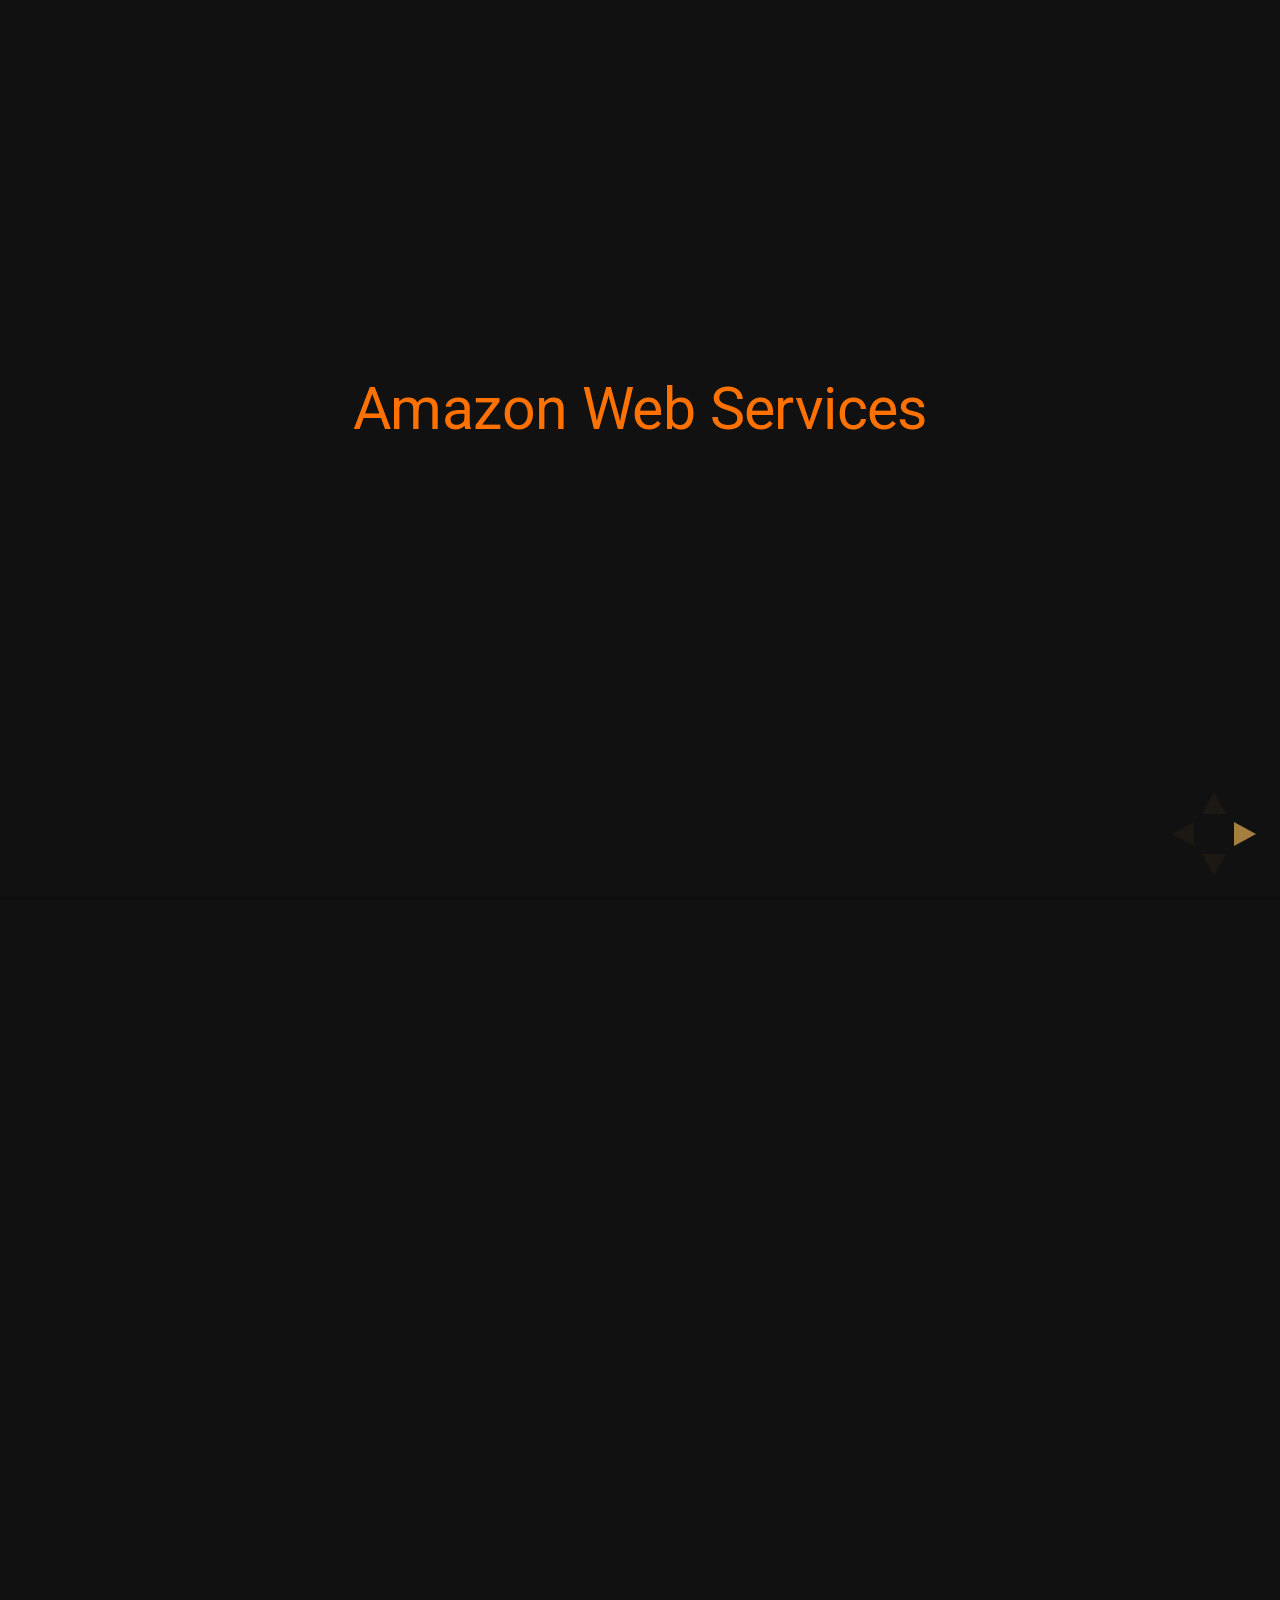
==== commit c1e48c31: "Moved cloudformation into separate module. Added favicon and updated module titles. Styled ToC." ====
--- a/docs/01-aws_intro/index.html
+++ b/docs/01-aws_intro/index.html
@@ -3,7 +3,8 @@
     <head>
         <meta charset="utf-8">
         <meta name="viewport" content="width=device-width, initial-scale=1.0, maximum-scale=1.0, user-scalable=no">
-        <title>AWS Workshop</title>
+        <link rel="shortcut icon" href="../presentation_data/favicon.ico">
+        <title>AWS Training M1</title>
         <link rel="stylesheet" href="../presentation_data/reveal.js-3.0.0/css/reveal.css">
         <link rel="stylesheet" href="../presentation_data/reveal.js-3.0.0/css/theme/night.css" id="theme">
         <link rel="stylesheet" href="../presentation_data/reveal.js-3.0.0/lib/css/monokai_sublime.css">
